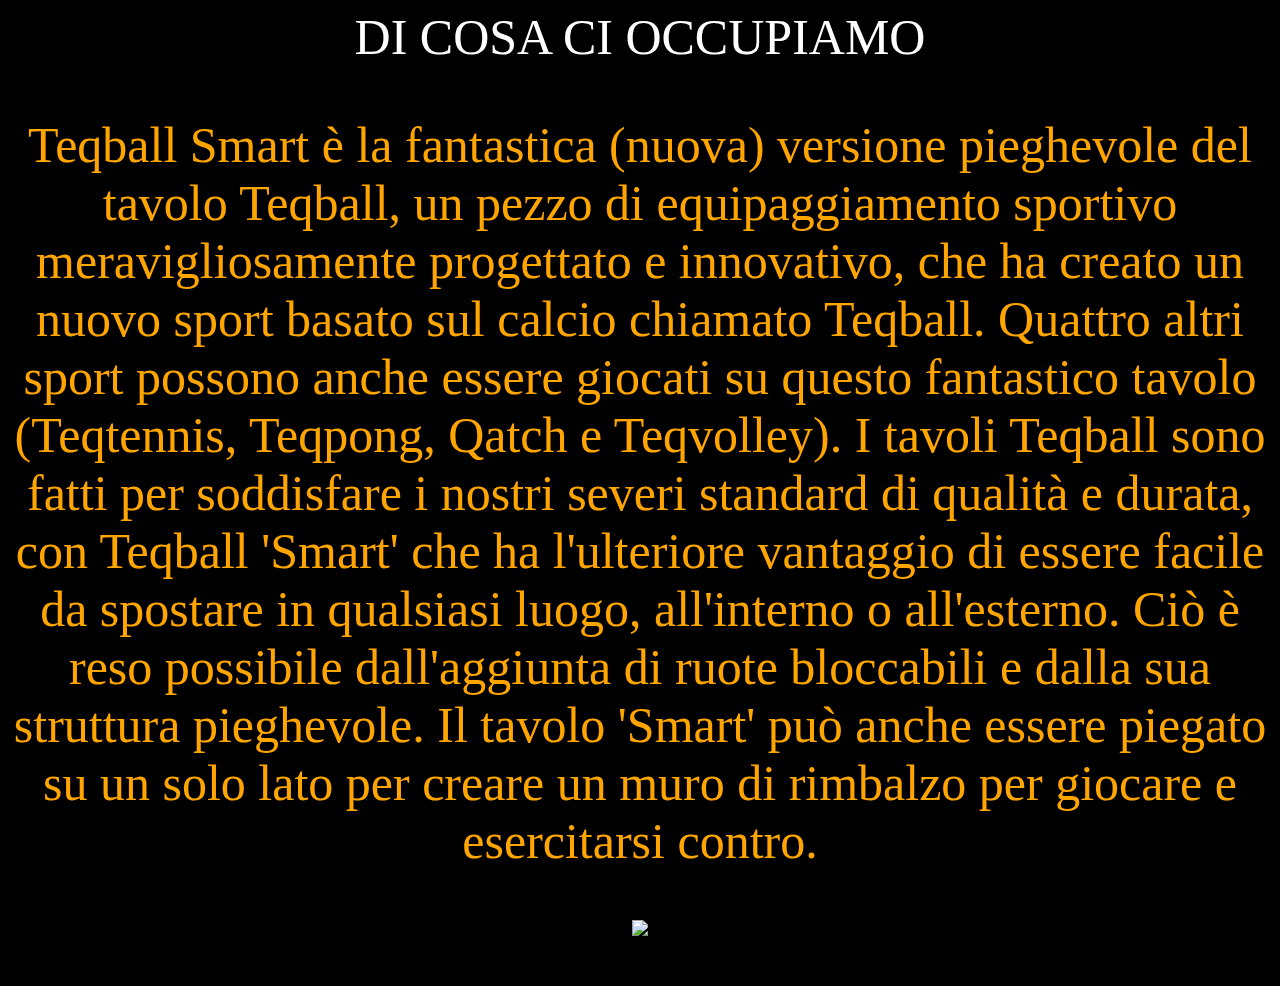
==== CompitoRealtàAlexRicci/aziendateqball.html @ 0b916b40 "Add files via upload" ====
<html>
<style>
p {color:orange;}
div {color:white;}
body { background-color: black; }
</style>
<body>
<div align="center" style="font-size:50px;">DI COSA CI OCCUPIAMO</H1>
<P style="font-size:50px;">Teqball Smart è la fantastica (nuova) versione pieghevole del tavolo Teqball, un pezzo di equipaggiamento sportivo meravigliosamente progettato e innovativo, che ha creato un nuovo sport basato sul calcio chiamato Teqball.
Quattro altri sport possono anche essere giocati su questo fantastico tavolo (Teqtennis, Teqpong, Qatch e Teqvolley).
I tavoli Teqball sono fatti per soddisfare i nostri severi standard di qualità e durata, con Teqball 'Smart' che ha l'ulteriore vantaggio di essere facile da spostare in qualsiasi luogo, all'interno o all'esterno. Ciò è reso possibile dall'aggiunta di ruote bloccabili e dalla sua struttura pieghevole. Il tavolo 'Smart' può anche essere piegato su un solo lato per creare un muro di rimbalzo per giocare e esercitarsi contro.

<p><img src="https://www.teqball.com/dinamic/menupontok/25/teqball-smart.jpg"></p>
</body>
</html>
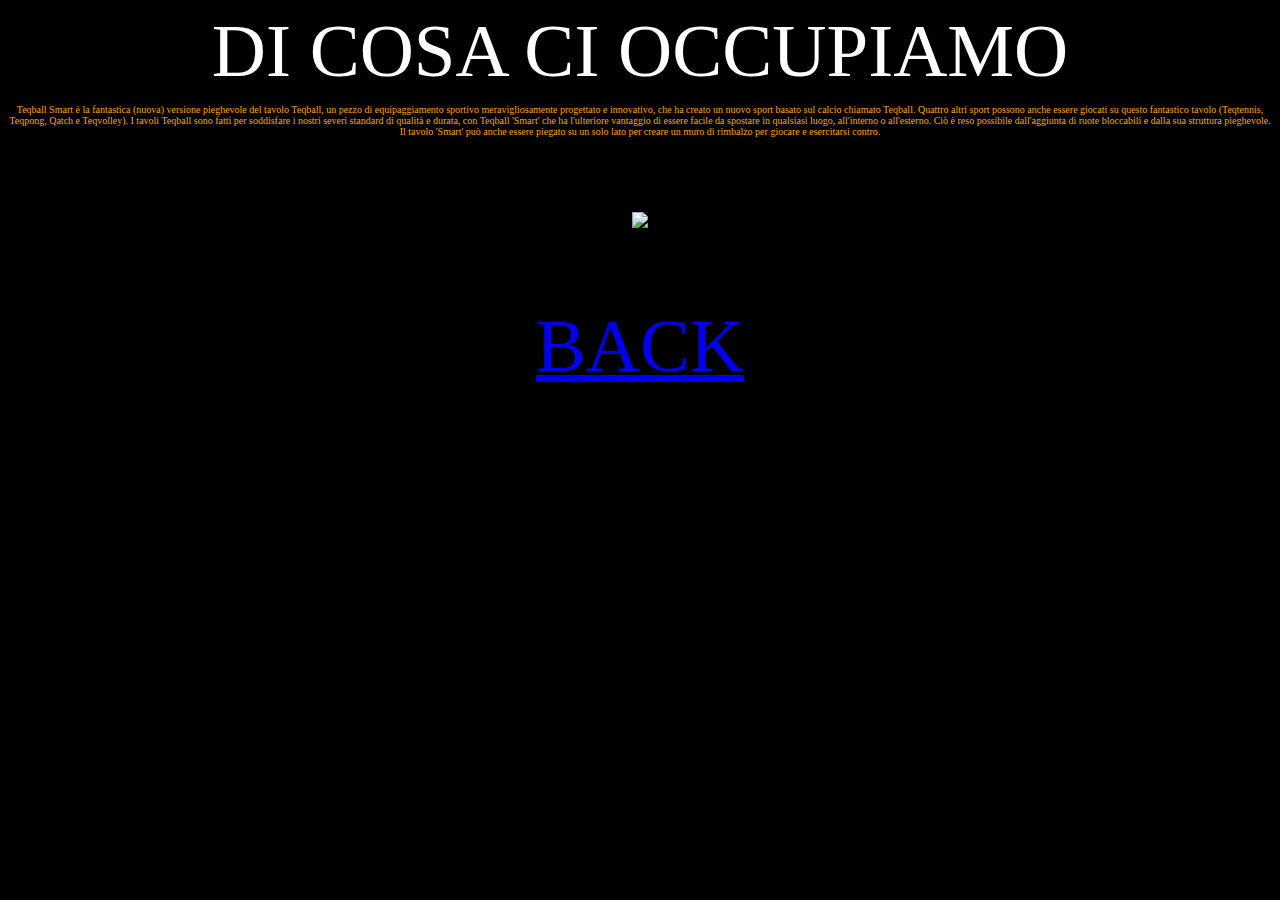
==== commit e10dbbe8: "Update aziendateqball.html" ====
--- a/CompitoRealtàAlexRicci/aziendateqball.html
+++ b/CompitoRealtàAlexRicci/aziendateqball.html
@@ -5,11 +5,12 @@
 body { background-color: black; }
 </style>
 <body>
-<div align="center" style="font-size:50px;">DI COSA CI OCCUPIAMO</H1>
-<P style="font-size:50px;">Teqball Smart è la fantastica (nuova) versione pieghevole del tavolo Teqball, un pezzo di equipaggiamento sportivo meravigliosamente progettato e innovativo, che ha creato un nuovo sport basato sul calcio chiamato Teqball.
+<div align="center" style="font-size:75px;">DI COSA CI OCCUPIAMO</H1>
+<P style="font-size:10px;">Teqball Smart è la fantastica (nuova) versione pieghevole del tavolo Teqball, un pezzo di equipaggiamento sportivo meravigliosamente progettato e innovativo, che ha creato un nuovo sport basato sul calcio chiamato Teqball.
 Quattro altri sport possono anche essere giocati su questo fantastico tavolo (Teqtennis, Teqpong, Qatch e Teqvolley).
 I tavoli Teqball sono fatti per soddisfare i nostri severi standard di qualità e durata, con Teqball 'Smart' che ha l'ulteriore vantaggio di essere facile da spostare in qualsiasi luogo, all'interno o all'esterno. Ciò è reso possibile dall'aggiunta di ruote bloccabili e dalla sua struttura pieghevole. Il tavolo 'Smart' può anche essere piegato su un solo lato per creare un muro di rimbalzo per giocare e esercitarsi contro.
 
 <p><img src="https://www.teqball.com/dinamic/menupontok/25/teqball-smart.jpg"></p>
+  <a href="index.html">BACK</a>
 </body>
-</html>+</html>
